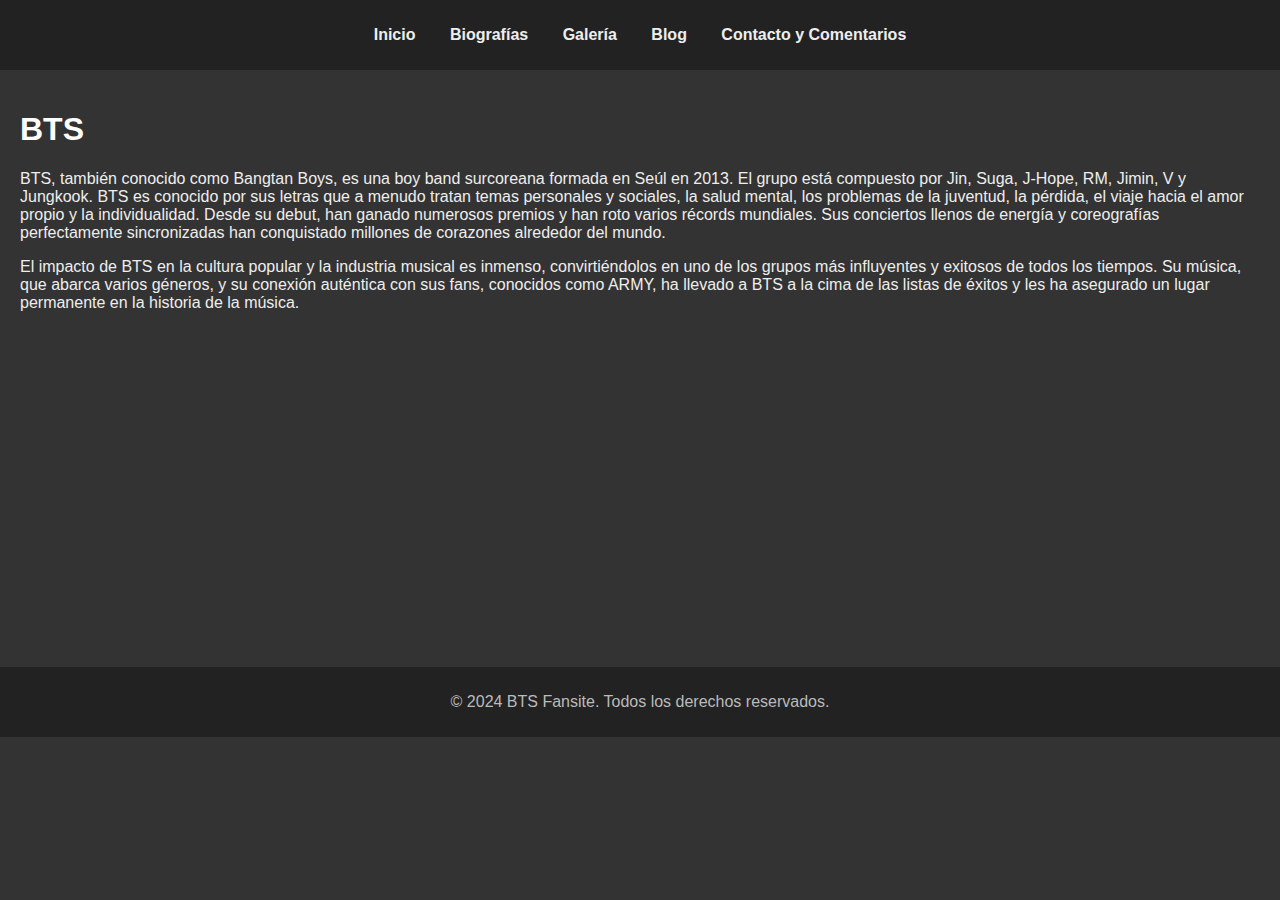
==== index.html @ d54d2e75 "Update index.html" ====
<!DOCTYPE html>
<html lang="es">
<head>
    <meta charset="UTF-8">
    <meta name="viewport" content="width=device-width, initial-scale=1.0">
    <title>Inicio - BTS</title>
    <link rel="stylesheet" href="styles.css">
</head>
<body>
    <header>
        <nav>
            <ul>
                <li><a href="index.html">Inicio</a></li>
                <li><a href="biografias.html">Biografías</a></li>
                <li><a href="galeria.html">Galería</a></li>
                <li><a href="https://btsblog.com">Blog</a></li>
                <li><a href="contacto_comentarios.html">Contacto y Comentarios</a></li>
            </ul>
        </nav>
    </header>
    <main>
        <section>
            <h1>BTS</h1>
            <p>BTS, también conocido como Bangtan Boys, es una boy band surcoreana formada en Seúl en 2013. El grupo está compuesto por Jin, Suga, J-Hope, RM, Jimin, V y Jungkook. BTS es conocido por sus letras que a menudo tratan temas personales y sociales, la salud mental, los problemas de la juventud, la pérdida, el viaje hacia el amor propio y la individualidad. Desde su debut, han ganado numerosos premios y han roto varios récords mundiales. Sus conciertos llenos de energía y coreografías perfectamente sincronizadas han conquistado millones de corazones alrededor del mundo.</p>
            <p>El impacto de BTS en la cultura popular y la industria musical es inmenso, convirtiéndolos en uno de los grupos más influyentes y exitosos de todos los tiempos. Su música, que abarca varios géneros, y su conexión auténtica con sus fans, conocidos como ARMY, ha llevado a BTS a la cima de las listas de éxitos y les ha asegurado un lugar permanente en la historia de la música.</p>
            <div class="video-container">
                <iframe width="560" height="315" src="https://www.youtube.com/embed/XsX3ATc3FbA" frameborder="0" allow="accelerometer; autoplay; clipboard-write; encrypted-media; gyroscope; picture-in-picture" allowfullscreen></iframe>
            </div>
        </section>
    </main>
    <footer>
        <p>&copy; 2024 BTS Fansite. Todos los derechos reservados.</p>
    </footer>
</body>
</html>
---- styles.css ----
body {
    font-family: Arial, sans-serif;
    background-color: #333;
    color: #eee;
    margin: 0;
    padding: 0;
}

header {
    background-color: #222;
    padding: 10px 0;
    text-align: center;
}

nav ul {
    list-style-type: none;
    padding: 0;
}

nav ul li {
    display: inline;
    margin: 0 15px;
}

nav ul li a {
    color: #eee;
    text-decoration: none;
    font-weight: bold;
}

nav ul li a:hover {
    color: #bbb;
}

main {
    padding: 20px;
}

h1, h2 {
    color: #fff;
}

.gallery {
    display: flex;
    flex-wrap: wrap;
    justify-content: center;
}

.gallery img {
    width: 200px;
    height: 300px;
    object-fit: cover;
    margin: 10px;
}

footer {
    background-color: #222;
    text-align: center;
    padding: 10px 0;
    color: #bbb;
}

form {
    display: flex;
    flex-direction: column;
}

label, input, textarea, button {
    margin: 5px 0;
}

input, textarea {
    padding: 10px;
    border: 1px solid #444;
    background-color: #555;
    color: #fff;
}

button {
    padding: 10px;
    border: none;
    background-color: #666;
    color: #fff;
    cursor: pointer;
}

button:hover {
    background-color: #888;
}
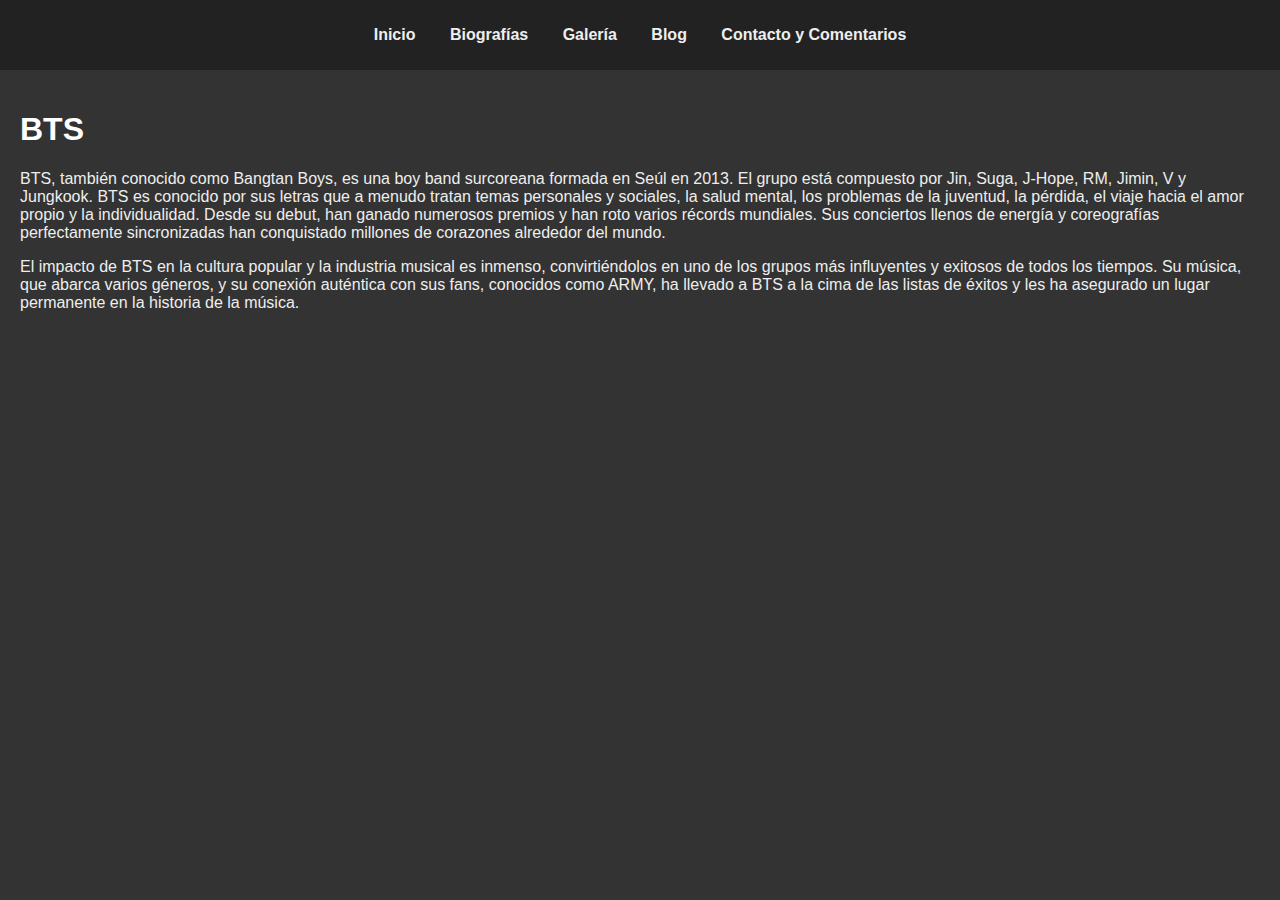
==== commit 677ebef0: "Update index.html" ====
--- a/index.html
+++ b/index.html
@@ -28,8 +28,6 @@
             </div>
         </section>
     </main>
-    <footer>
-        <p>&copy; 2024 BTS Fansite. Todos los derechos reservados.</p>
-    </footer>
+   
 </body>
 </html>
--- a/styles.css
+++ b/styles.css
@@ -40,17 +40,19 @@
     color: #fff;
 }
 
-.gallery {
-    display: flex;
-    flex-wrap: wrap;
-    justify-content: center;
+.intro, .gallery, .video-gallery, .video-container {
+    margin: 20px 0;
 }
 
-.gallery img {
-    width: 200px;
-    height: 300px;
-    object-fit: cover;
-    margin: 10px;
+.intro p, .video-gallery p {
+    color: #ccc;
+}
+
+.gallery img, .video-gallery video, .video-container iframe {
+    width: 100%;
+    height: auto;
+    display: block;
+    margin: 10px 0;
 }
 
 footer {
@@ -87,4 +89,3 @@
 button:hover {
     background-color: #888;
 }
-
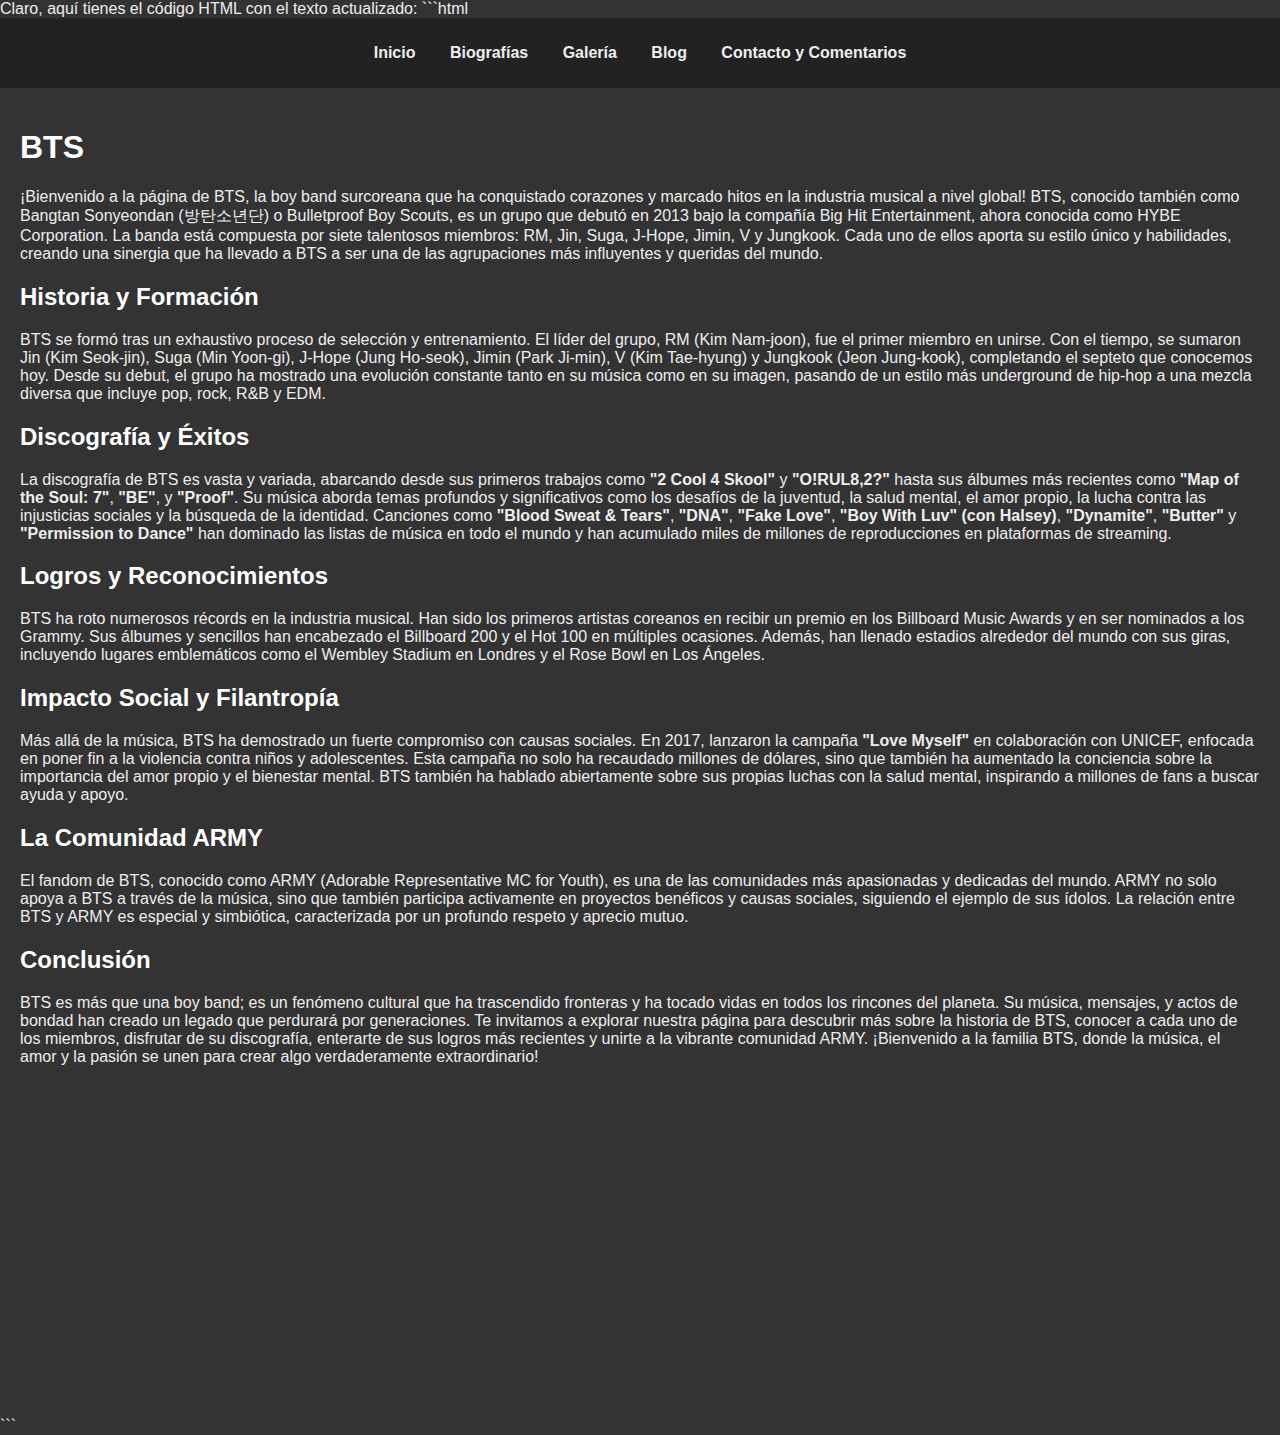
==== commit 0ca4ba7b: "Update index.html" ====
--- a/index.html
+++ b/index.html
@@ -1,3 +1,6 @@
+Claro, aquí tienes el código HTML con el texto actualizado:
+
+```html
 <!DOCTYPE html>
 <html lang="es">
 <head>
@@ -21,13 +24,31 @@
     <main>
         <section>
             <h1>BTS</h1>
-            <p>BTS, también conocido como Bangtan Boys, es una boy band surcoreana formada en Seúl en 2013. El grupo está compuesto por Jin, Suga, J-Hope, RM, Jimin, V y Jungkook. BTS es conocido por sus letras que a menudo tratan temas personales y sociales, la salud mental, los problemas de la juventud, la pérdida, el viaje hacia el amor propio y la individualidad. Desde su debut, han ganado numerosos premios y han roto varios récords mundiales. Sus conciertos llenos de energía y coreografías perfectamente sincronizadas han conquistado millones de corazones alrededor del mundo.</p>
-            <p>El impacto de BTS en la cultura popular y la industria musical es inmenso, convirtiéndolos en uno de los grupos más influyentes y exitosos de todos los tiempos. Su música, que abarca varios géneros, y su conexión auténtica con sus fans, conocidos como ARMY, ha llevado a BTS a la cima de las listas de éxitos y les ha asegurado un lugar permanente en la historia de la música.</p>
+            <p>¡Bienvenido a la página de BTS, la boy band surcoreana que ha conquistado corazones y marcado hitos en la industria musical a nivel global! BTS, conocido también como Bangtan Sonyeondan (방탄소년단) o Bulletproof Boy Scouts, es un grupo que debutó en 2013 bajo la compañía Big Hit Entertainment, ahora conocida como HYBE Corporation. La banda está compuesta por siete talentosos miembros: RM, Jin, Suga, J-Hope, Jimin, V y Jungkook. Cada uno de ellos aporta su estilo único y habilidades, creando una sinergia que ha llevado a BTS a ser una de las agrupaciones más influyentes y queridas del mundo.</p>
+            
+            <h2>Historia y Formación</h2>
+            <p>BTS se formó tras un exhaustivo proceso de selección y entrenamiento. El líder del grupo, RM (Kim Nam-joon), fue el primer miembro en unirse. Con el tiempo, se sumaron Jin (Kim Seok-jin), Suga (Min Yoon-gi), J-Hope (Jung Ho-seok), Jimin (Park Ji-min), V (Kim Tae-hyung) y Jungkook (Jeon Jung-kook), completando el septeto que conocemos hoy. Desde su debut, el grupo ha mostrado una evolución constante tanto en su música como en su imagen, pasando de un estilo más underground de hip-hop a una mezcla diversa que incluye pop, rock, R&B y EDM.</p>
+
+            <h2>Discografía y Éxitos</h2>
+            <p>La discografía de BTS es vasta y variada, abarcando desde sus primeros trabajos como <strong>"2 Cool 4 Skool"</strong> y <strong>"O!RUL8,2?"</strong> hasta sus álbumes más recientes como <strong>"Map of the Soul: 7"</strong>, <strong>"BE"</strong>, y <strong>"Proof"</strong>. Su música aborda temas profundos y significativos como los desafíos de la juventud, la salud mental, el amor propio, la lucha contra las injusticias sociales y la búsqueda de la identidad. Canciones como <strong>"Blood Sweat & Tears"</strong>, <strong>"DNA"</strong>, <strong>"Fake Love"</strong>, <strong>"Boy With Luv" (con Halsey)</strong>, <strong>"Dynamite"</strong>, <strong>"Butter"</strong> y <strong>"Permission to Dance"</strong> han dominado las listas de música en todo el mundo y han acumulado miles de millones de reproducciones en plataformas de streaming.</p>
+
+            <h2>Logros y Reconocimientos</h2>
+            <p>BTS ha roto numerosos récords en la industria musical. Han sido los primeros artistas coreanos en recibir un premio en los Billboard Music Awards y en ser nominados a los Grammy. Sus álbumes y sencillos han encabezado el Billboard 200 y el Hot 100 en múltiples ocasiones. Además, han llenado estadios alrededor del mundo con sus giras, incluyendo lugares emblemáticos como el Wembley Stadium en Londres y el Rose Bowl en Los Ángeles.</p>
+
+            <h2>Impacto Social y Filantropía</h2>
+            <p>Más allá de la música, BTS ha demostrado un fuerte compromiso con causas sociales. En 2017, lanzaron la campaña <strong>"Love Myself"</strong> en colaboración con UNICEF, enfocada en poner fin a la violencia contra niños y adolescentes. Esta campaña no solo ha recaudado millones de dólares, sino que también ha aumentado la conciencia sobre la importancia del amor propio y el bienestar mental. BTS también ha hablado abiertamente sobre sus propias luchas con la salud mental, inspirando a millones de fans a buscar ayuda y apoyo.</p>
+
+            <h2>La Comunidad ARMY</h2>
+            <p>El fandom de BTS, conocido como ARMY (Adorable Representative MC for Youth), es una de las comunidades más apasionadas y dedicadas del mundo. ARMY no solo apoya a BTS a través de la música, sino que también participa activamente en proyectos benéficos y causas sociales, siguiendo el ejemplo de sus ídolos. La relación entre BTS y ARMY es especial y simbiótica, caracterizada por un profundo respeto y aprecio mutuo.</p>
+
+            <h2>Conclusión</h2>
+            <p>BTS es más que una boy band; es un fenómeno cultural que ha trascendido fronteras y ha tocado vidas en todos los rincones del planeta. Su música, mensajes, y actos de bondad han creado un legado que perdurará por generaciones. Te invitamos a explorar nuestra página para descubrir más sobre la historia de BTS, conocer a cada uno de los miembros, disfrutar de su discografía, enterarte de sus logros más recientes y unirte a la vibrante comunidad ARMY. ¡Bienvenido a la familia BTS, donde la música, el amor y la pasión se unen para crear algo verdaderamente extraordinario!</p>
+            
             <div class="video-container">
                 <iframe width="560" height="315" src="https://www.youtube.com/embed/XsX3ATc3FbA" frameborder="0" allow="accelerometer; autoplay; clipboard-write; encrypted-media; gyroscope; picture-in-picture" allowfullscreen></iframe>
             </div>
         </section>
     </main>
-   
 </body>
 </html>
+```
--- a/styles.css
+++ b/styles.css
@@ -40,19 +40,17 @@
     color: #fff;
 }
 
-.intro, .gallery, .video-gallery, .video-container {
-    margin: 20px 0;
+.gallery {
+    display: flex;
+    flex-wrap: wrap;
+    justify-content: center;
 }
 
-.intro p, .video-gallery p {
-    color: #ccc;
-}
-
-.gallery img, .video-gallery video, .video-container iframe {
-    width: 100%;
-    height: auto;
-    display: block;
-    margin: 10px 0;
+.gallery img {
+    width: 200px;
+    height: 300px;
+    object-fit: cover;
+    margin: 10px;
 }
 
 footer {
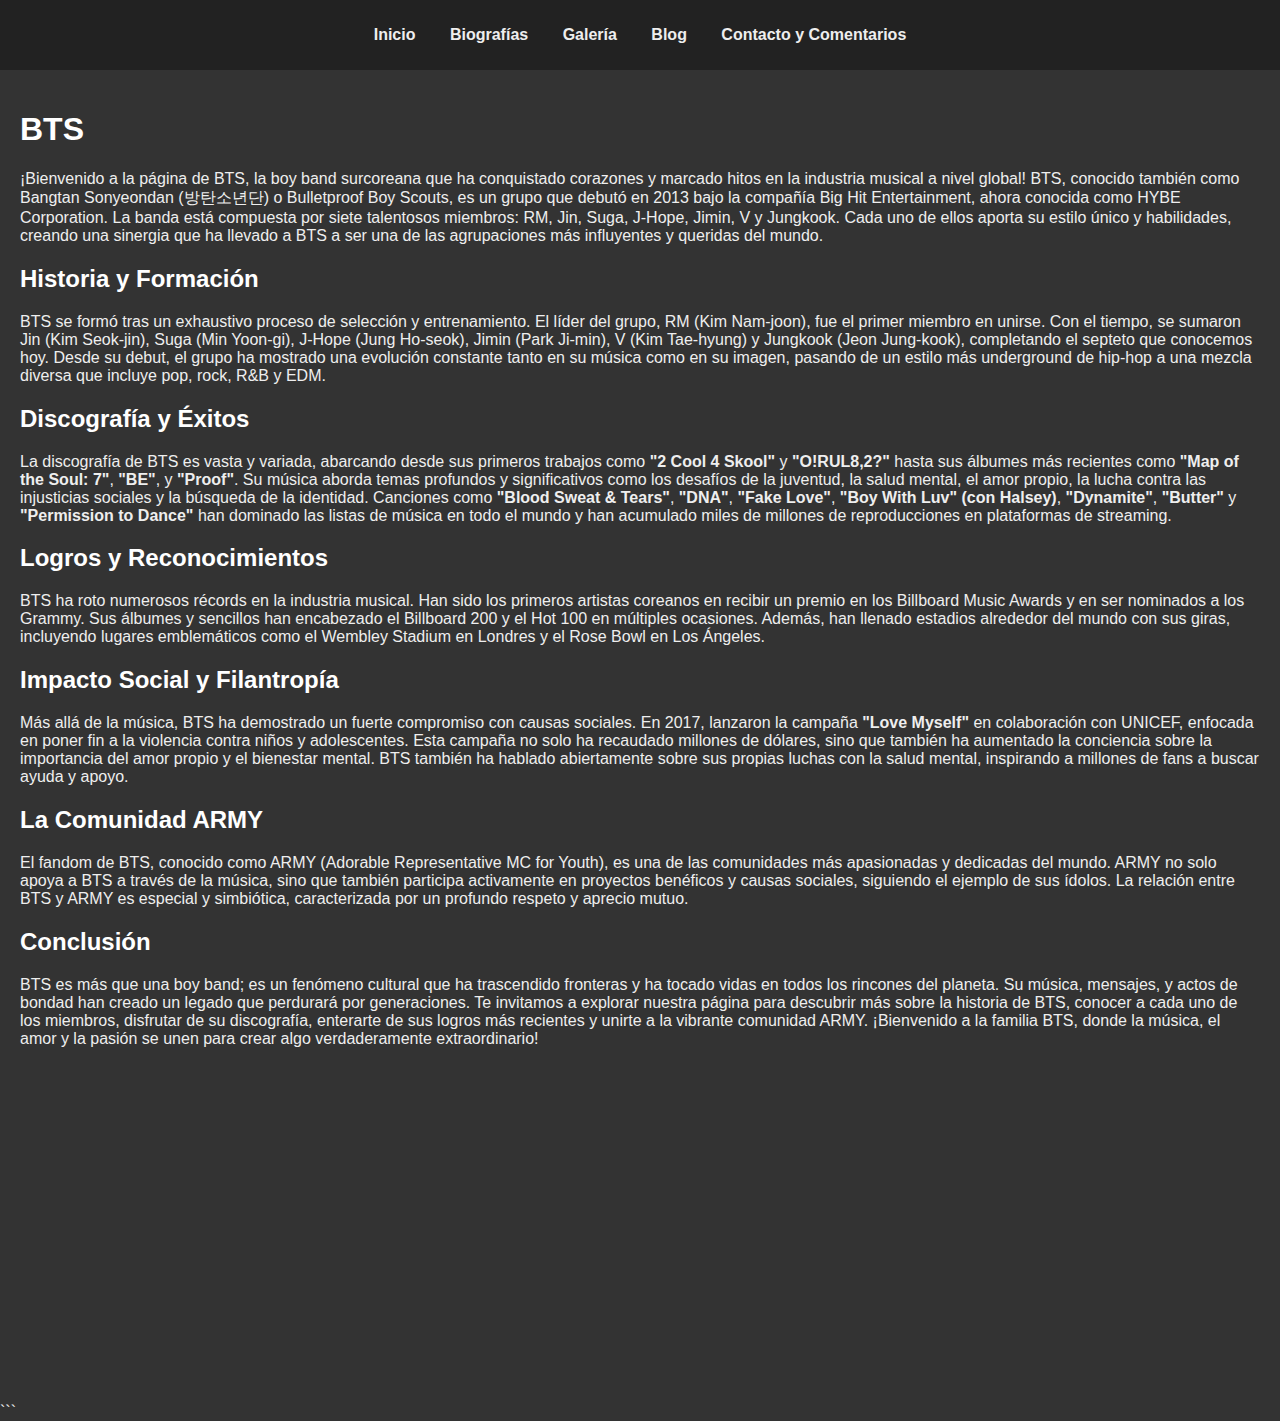
==== commit fc68940a: "Update index.html" ====
--- a/index.html
+++ b/index.html
@@ -1,6 +1,4 @@
-Claro, aquí tienes el código HTML con el texto actualizado:
 
-```html
 <!DOCTYPE html>
 <html lang="es">
 <head>
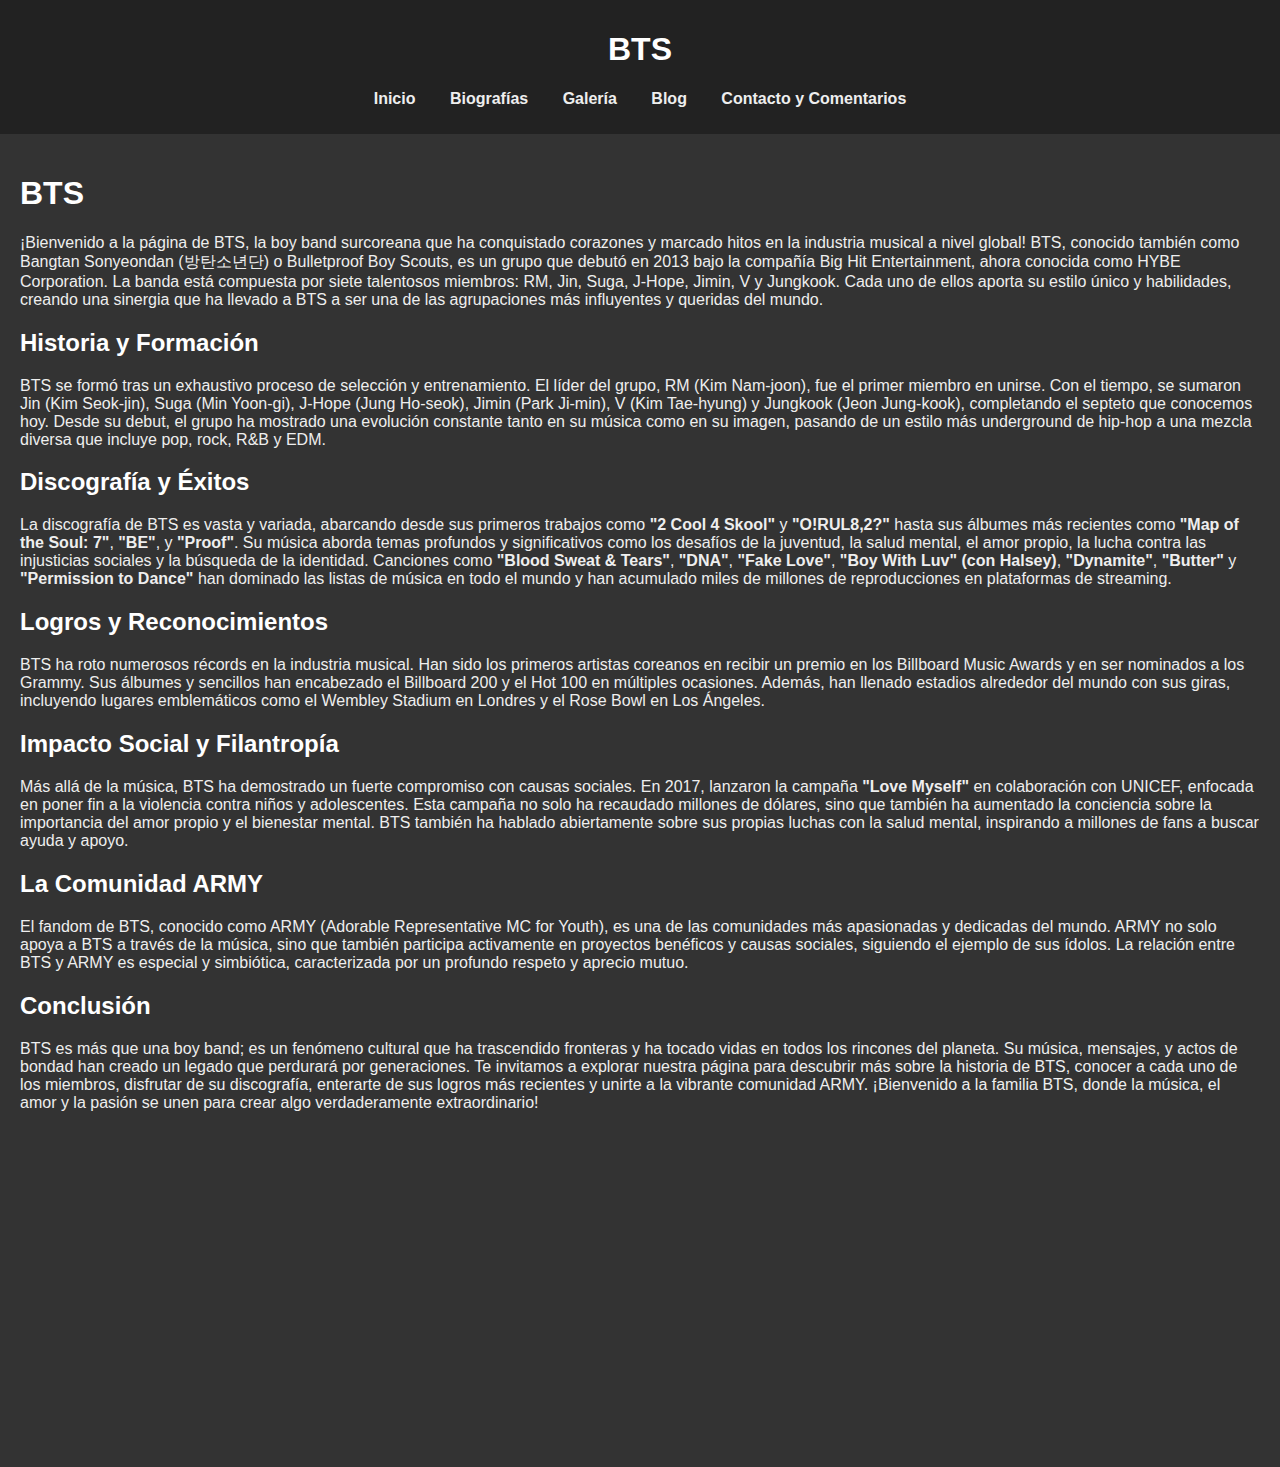
==== commit 3f0c3b36: "Update index.html" ====
--- a/index.html
+++ b/index.html
@@ -1,52 +1,52 @@
-
 <!DOCTYPE html>
 <html lang="es">
 <head>
-    <meta charset="UTF-8">
-    <meta name="viewport" content="width=device-width, initial-scale=1.0">
-    <title>Inicio - BTS</title>
-    <link rel="stylesheet" href="styles.css">
+  <meta charset="UTF-8">
+  <meta name="viewport" content="width=device-width, initial-scale=1.0">
+  <title>Índice - BTS Fansite</title> 
+  <link rel="stylesheet" href="styles.css">
 </head>
 <body>
-    <header>
-        <nav>
-            <ul>
-                <li><a href="index.html">Inicio</a></li>
-                <li><a href="biografias.html">Biografías</a></li>
-                <li><a href="galeria.html">Galería</a></li>
-                <li><a href="https://btsblog.com">Blog</a></li>
-                <li><a href="contacto_comentarios.html">Contacto y Comentarios</a></li>
-            </ul>
-        </nav>
-    </header>
-    <main>
-        <section>
-            <h1>BTS</h1>
-            <p>¡Bienvenido a la página de BTS, la boy band surcoreana que ha conquistado corazones y marcado hitos en la industria musical a nivel global! BTS, conocido también como Bangtan Sonyeondan (방탄소년단) o Bulletproof Boy Scouts, es un grupo que debutó en 2013 bajo la compañía Big Hit Entertainment, ahora conocida como HYBE Corporation. La banda está compuesta por siete talentosos miembros: RM, Jin, Suga, J-Hope, Jimin, V y Jungkook. Cada uno de ellos aporta su estilo único y habilidades, creando una sinergia que ha llevado a BTS a ser una de las agrupaciones más influyentes y queridas del mundo.</p>
-            
-            <h2>Historia y Formación</h2>
-            <p>BTS se formó tras un exhaustivo proceso de selección y entrenamiento. El líder del grupo, RM (Kim Nam-joon), fue el primer miembro en unirse. Con el tiempo, se sumaron Jin (Kim Seok-jin), Suga (Min Yoon-gi), J-Hope (Jung Ho-seok), Jimin (Park Ji-min), V (Kim Tae-hyung) y Jungkook (Jeon Jung-kook), completando el septeto que conocemos hoy. Desde su debut, el grupo ha mostrado una evolución constante tanto en su música como en su imagen, pasando de un estilo más underground de hip-hop a una mezcla diversa que incluye pop, rock, R&B y EDM.</p>
+  <header>
+    <h1>BTS</h1> 
+    <nav>
+      <ul>
+        <li><a href="index.html">Inicio</a></li>
+        <li><a href="biografias.html">Biografías</a></li>
+        <li><a href="galeria.html">Galería</a></li>
+        <li><a href="https://btsblog.com">Blog</a></li>
+        <li><a href="contacto_comentarios.html">Contacto y Comentarios</a></li>
+      </ul>
+    </nav>
+  </header>
+  <main>
+    <section>
+      <h1>BTS</h1>
+      <p>¡Bienvenido a la página de BTS, la boy band surcoreana que ha conquistado corazones y marcado hitos en la industria musical a nivel global! BTS, conocido también como Bangtan Sonyeondan (방탄소년단) o Bulletproof Boy Scouts, es un grupo que debutó en 2013 bajo la compañía Big Hit Entertainment, ahora conocida como HYBE Corporation. La banda está compuesta por siete talentosos miembros: RM, Jin, Suga, J-Hope, Jimin, V y Jungkook. Cada uno de ellos aporta su estilo único y habilidades, creando una sinergia que ha llevado a BTS a ser una de las agrupaciones más influyentes y queridas del mundo.</p>
+      
+      <h2>Historia y Formación</h2>
+      <p>BTS se formó tras un exhaustivo proceso de selección y entrenamiento. El líder del grupo, RM (Kim Nam-joon), fue el primer miembro en unirse. Con el tiempo, se sumaron Jin (Kim Seok-jin), Suga (Min Yoon-gi), J-Hope (Jung Ho-seok), Jimin (Park Ji-min), V (Kim Tae-hyung) y Jungkook (Jeon Jung-kook), completando el septeto que conocemos hoy. Desde su debut, el grupo ha mostrado una evolución constante tanto en su música como en su imagen, pasando de un estilo más underground de hip-hop a una mezcla diversa que incluye pop, rock, R&B y EDM.</p>
 
-            <h2>Discografía y Éxitos</h2>
-            <p>La discografía de BTS es vasta y variada, abarcando desde sus primeros trabajos como <strong>"2 Cool 4 Skool"</strong> y <strong>"O!RUL8,2?"</strong> hasta sus álbumes más recientes como <strong>"Map of the Soul: 7"</strong>, <strong>"BE"</strong>, y <strong>"Proof"</strong>. Su música aborda temas profundos y significativos como los desafíos de la juventud, la salud mental, el amor propio, la lucha contra las injusticias sociales y la búsqueda de la identidad. Canciones como <strong>"Blood Sweat & Tears"</strong>, <strong>"DNA"</strong>, <strong>"Fake Love"</strong>, <strong>"Boy With Luv" (con Halsey)</strong>, <strong>"Dynamite"</strong>, <strong>"Butter"</strong> y <strong>"Permission to Dance"</strong> han dominado las listas de música en todo el mundo y han acumulado miles de millones de reproducciones en plataformas de streaming.</p>
+      <h2>Discografía y Éxitos</h2>
+      <p>La discografía de BTS es vasta y variada, abarcando desde sus primeros trabajos como <strong>"2 Cool 4 Skool"</strong> y <strong>"O!RUL8,2?"</strong> hasta sus álbumes más recientes como <strong>"Map of the Soul: 7"</strong>, <strong>"BE"</strong>, y <strong>"Proof"</strong>. Su música aborda temas profundos y significativos como los desafíos de la juventud, la salud mental, el amor propio, la lucha contra las injusticias sociales y la búsqueda de la identidad. Canciones como <strong>"Blood Sweat & Tears"</strong>, <strong>"DNA"</strong>, <strong>"Fake Love"</strong>, <strong>"Boy With Luv" (con Halsey)</strong>, <strong>"Dynamite"</strong>, <strong>"Butter"</strong> y <strong>"Permission to Dance"</strong> han dominado las listas de música en todo el mundo y han acumulado miles de millones de reproducciones en plataformas de streaming.</p>
 
-            <h2>Logros y Reconocimientos</h2>
-            <p>BTS ha roto numerosos récords en la industria musical. Han sido los primeros artistas coreanos en recibir un premio en los Billboard Music Awards y en ser nominados a los Grammy. Sus álbumes y sencillos han encabezado el Billboard 200 y el Hot 100 en múltiples ocasiones. Además, han llenado estadios alrededor del mundo con sus giras, incluyendo lugares emblemáticos como el Wembley Stadium en Londres y el Rose Bowl en Los Ángeles.</p>
+      <h2>Logros y Reconocimientos</h2>
+      <p>BTS ha roto numerosos récords en la industria musical. Han sido los primeros artistas coreanos en recibir un premio en los Billboard Music Awards y en ser nominados a los Grammy. Sus álbumes y sencillos han encabezado el Billboard 200 y el Hot 100 en múltiples ocasiones. Además, han llenado estadios alrededor del mundo con sus giras, incluyendo lugares emblemáticos como el Wembley Stadium en Londres y el Rose Bowl en Los Ángeles.</p>
 
-            <h2>Impacto Social y Filantropía</h2>
-            <p>Más allá de la música, BTS ha demostrado un fuerte compromiso con causas sociales. En 2017, lanzaron la campaña <strong>"Love Myself"</strong> en colaboración con UNICEF, enfocada en poner fin a la violencia contra niños y adolescentes. Esta campaña no solo ha recaudado millones de dólares, sino que también ha aumentado la conciencia sobre la importancia del amor propio y el bienestar mental. BTS también ha hablado abiertamente sobre sus propias luchas con la salud mental, inspirando a millones de fans a buscar ayuda y apoyo.</p>
+      <h2>Impacto Social y Filantropía</h2>
+      <p>Más allá de la música, BTS ha demostrado un fuerte compromiso con causas sociales. En 2017, lanzaron la campaña <strong>"Love Myself"</strong> en colaboración con UNICEF, enfocada en poner fin a la violencia contra niños y adolescentes. Esta campaña no solo ha recaudado millones de dólares, sino que también ha aumentado la conciencia sobre la importancia del amor propio y el bienestar mental. BTS también ha hablado abiertamente sobre sus propias luchas con la salud mental, inspirando a millones de fans a buscar ayuda y apoyo.</p>
 
-            <h2>La Comunidad ARMY</h2>
-            <p>El fandom de BTS, conocido como ARMY (Adorable Representative MC for Youth), es una de las comunidades más apasionadas y dedicadas del mundo. ARMY no solo apoya a BTS a través de la música, sino que también participa activamente en proyectos benéficos y causas sociales, siguiendo el ejemplo de sus ídolos. La relación entre BTS y ARMY es especial y simbiótica, caracterizada por un profundo respeto y aprecio mutuo.</p>
+      <h2>La Comunidad ARMY</h2>
+      <p>El fandom de BTS, conocido como ARMY (Adorable Representative MC for Youth), es una de las comunidades más apasionadas y dedicadas del mundo. ARMY no solo apoya a BTS a través de la música, sino que también participa activamente en proyectos benéficos y causas sociales, siguiendo el ejemplo de sus ídolos. La relación entre BTS y ARMY es especial y simbiótica, caracterizada por un profundo respeto y aprecio mutuo.</p>
 
-            <h2>Conclusión</h2>
-            <p>BTS es más que una boy band; es un fenómeno cultural que ha trascendido fronteras y ha tocado vidas en todos los rincones del planeta. Su música, mensajes, y actos de bondad han creado un legado que perdurará por generaciones. Te invitamos a explorar nuestra página para descubrir más sobre la historia de BTS, conocer a cada uno de los miembros, disfrutar de su discografía, enterarte de sus logros más recientes y unirte a la vibrante comunidad ARMY. ¡Bienvenido a la familia BTS, donde la música, el amor y la pasión se unen para crear algo verdaderamente extraordinario!</p>
-            
-            <div class="video-container">
-                <iframe width="560" height="315" src="https://www.youtube.com/embed/XsX3ATc3FbA" frameborder="0" allow="accelerometer; autoplay; clipboard-write; encrypted-media; gyroscope; picture-in-picture" allowfullscreen></iframe>
-            </div>
-        </section>
-    </main>
+      <h2>Conclusión</h2>
+      <p>BTS es más que una boy band; es un fenómeno cultural que ha trascendido fronteras y ha tocado vidas en todos los rincones del planeta. Su música, mensajes, y actos de bondad han creado un legado que perdurará por generaciones. Te invitamos a explorar nuestra página para descubrir más sobre la historia de BTS, conocer a cada uno de los miembros, disfrutar de su discografía, enterarte de sus logros más recientes y unirte a la vibrante comunidad ARMY. ¡Bienvenido a la familia BTS, donde la música, el amor y la pasión se unen para crear algo verdaderamente extraordinario!</p>
+      
+      <div class="video-container">
+        <iframe width="560" height="315" src="https://www.youtube.com/embed/XsX3ATc3FbA" frameborder="0" allow="accelerometer; autoplay; clipboard-write; encrypted-media; gyroscope; picture-in-picture" allowfullscreen></iframe>
+      </div>
+    </section>
+  </main>
 </body>
 </html>
-```
+
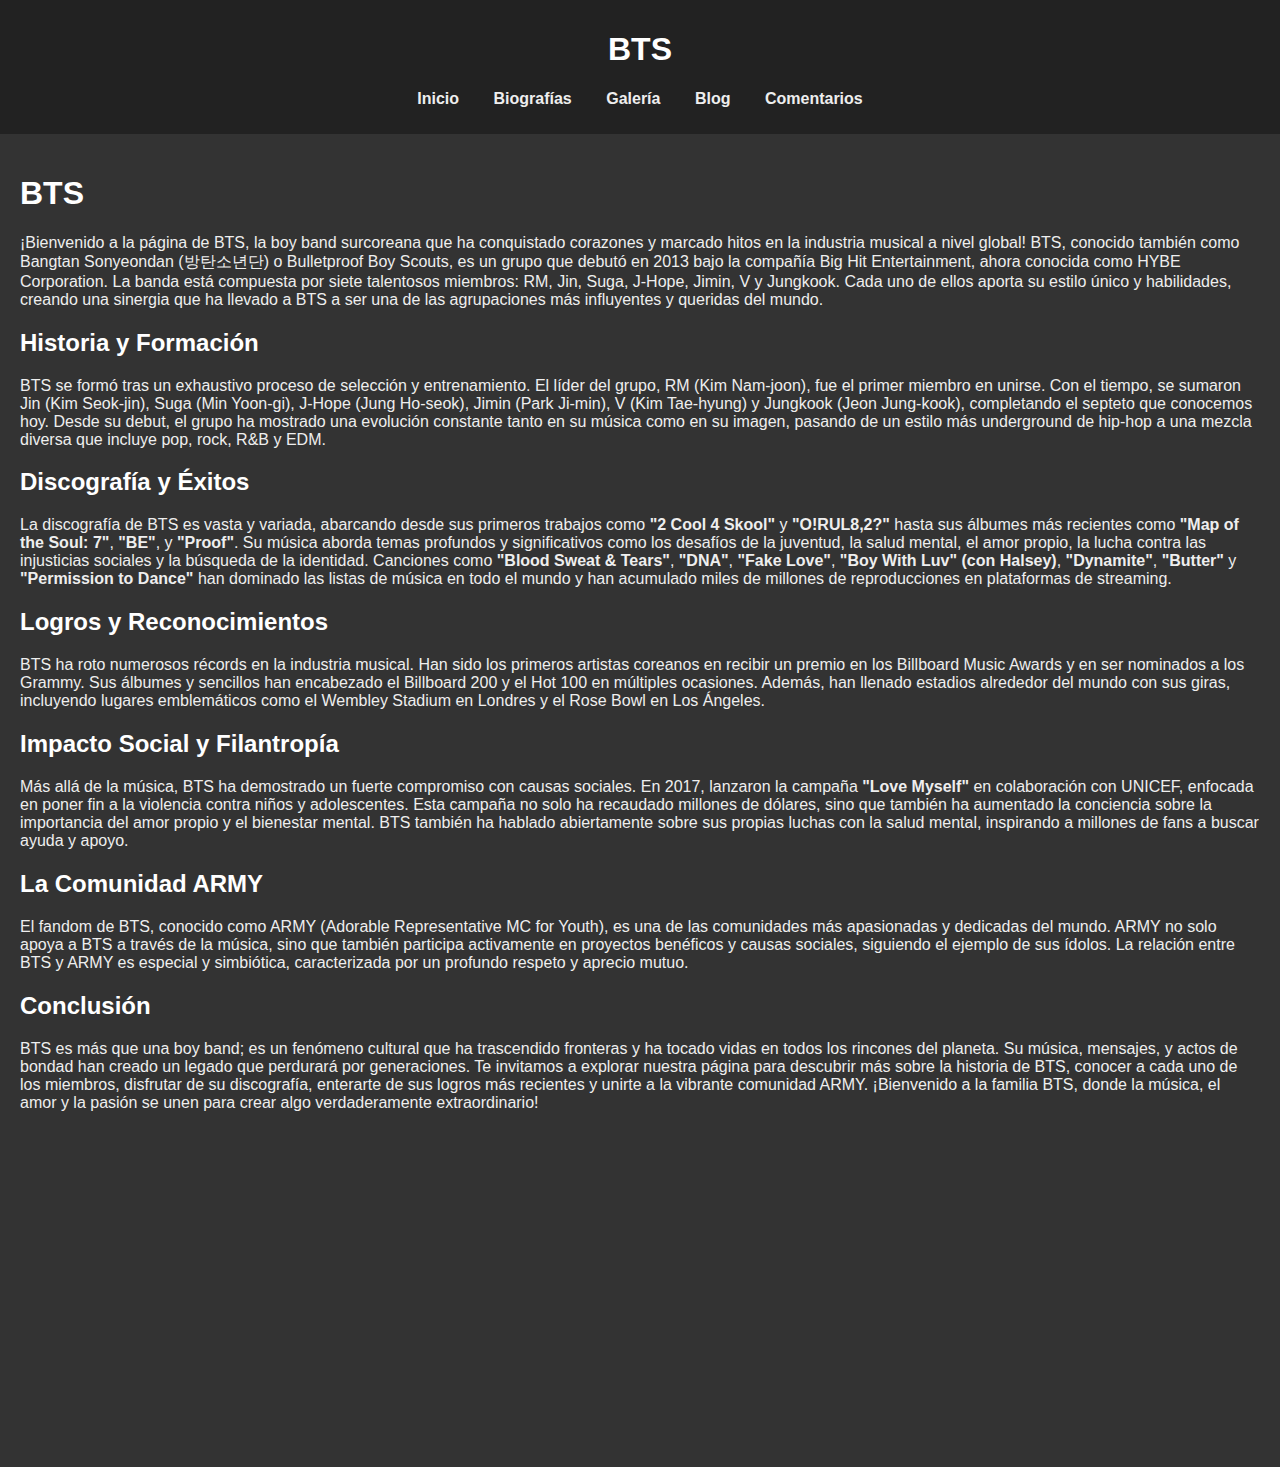
==== commit 9530f3fe: "Update index.html" ====
--- a/index.html
+++ b/index.html
@@ -15,7 +15,7 @@
         <li><a href="biografias.html">Biografías</a></li>
         <li><a href="galeria.html">Galería</a></li>
         <li><a href="https://btsblog.com">Blog</a></li>
-        <li><a href="contacto_comentarios.html">Contacto y Comentarios</a></li>
+        <li><a href="comentarios.html">Comentarios</a></li>
       </ul>
     </nav>
   </header>
